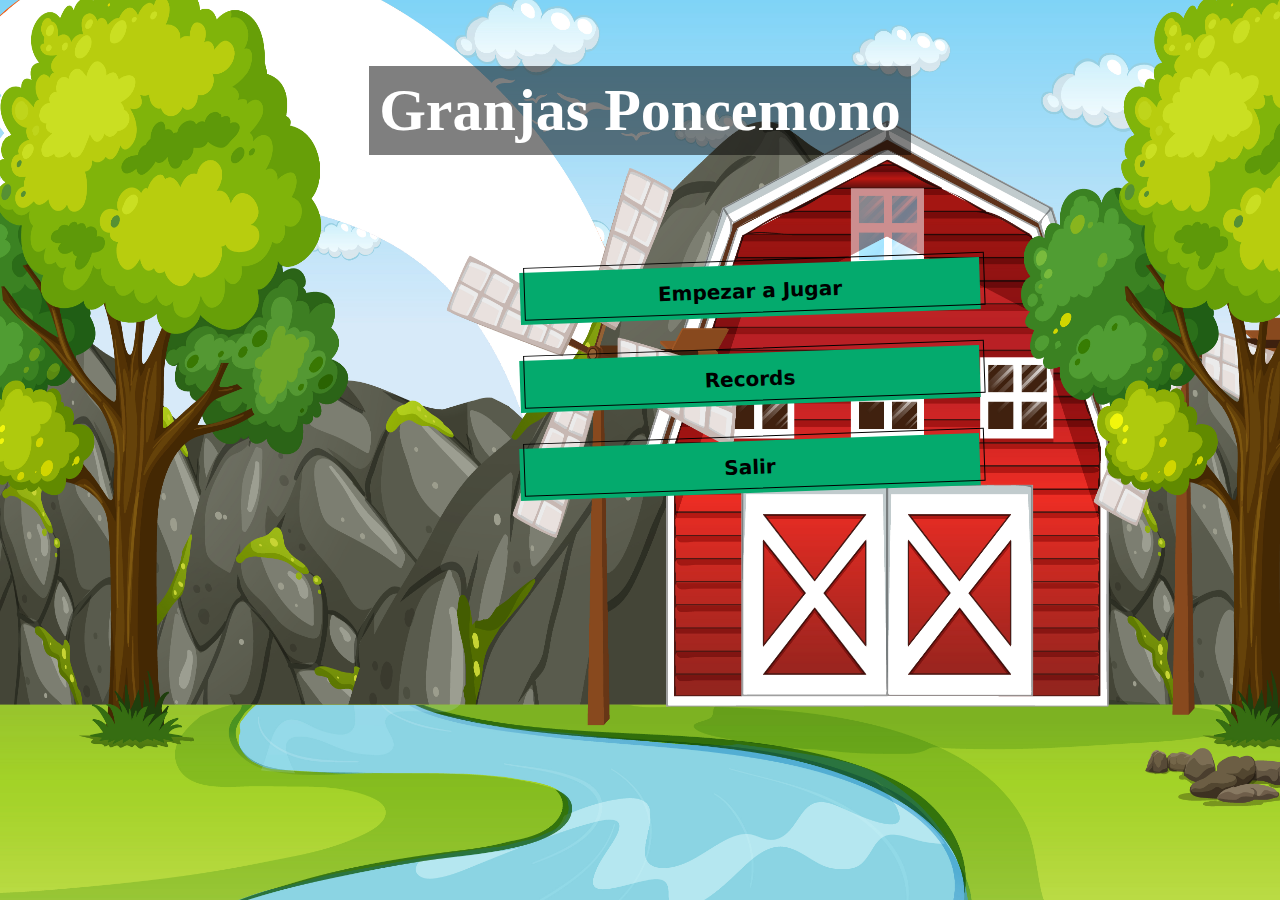
==== index.html @ 8b36762d "Merge pull request #1 from Checo03/Inicio" ====
<!DOCTYPE html>
<html lang="en">
<head>
    <meta charset="UTF-8">
    <meta name="viewport" content="width=device-width, initial-scale=1.0">
    <title>PonceMonoFarm</title>
    <link rel="stylesheet" href="Estilos.css/IndexStyle.css">
</head>
<body>
    <div class="titulo">
        <br><br>
        <h1>Granjas Poncemono</h1>
        <br>
    </div>
    <div class="botones">
        <!-- Boton Para Empezar a Jugar -->
        <form action="">
            <button class="btn">Empezar a Jugar</button>
        </form>
        <br>
        <br>
        <!-- Boton Para Ver Records -->
        <form action="">
            <button class="btn">Records</button>
        </form>
        <br>
        <br>
        <!-- Boton Para Ver Records -->
        <form action="">
            <button class="btn">Salir</button>
        </form>
    </div>
</body>
</html>
---- Estilos.css/IndexStyle.css ----
body {
    background-color: black;
    background-image: url("../Media/Imagenes/FondoGranja.jpg");
    background-size: 100% 100%;
    background-repeat: no-repeat;
    background-attachment: fixed;
    margin: 0; 
    padding: 0; /
}

.titulo {
    text-align: center;
    color: white;
}

.titulo h1 {
    font-weight: 1100;
    font-size: 60px;
    background: rgba(0, 0, 0, 0.5);
    padding: 10px; 
    display: inline-block;
    margin: 0;
    margin-top: 30px;
}


.btn {
  background-color: #04AA6D;
  border: 0 solid #E5E7EB;
  box-sizing: border-box;
  color: #000000;
  display: flex;
  font-family: ui-sans-serif,system-ui,-apple-system,system-ui,"Segoe UI",Roboto,"Helvetica Neue",Arial,"Noto Sans",sans-serif,"Apple Color Emoji","Segoe UI Emoji","Segoe UI Symbol","Noto Color Emoji";
  font-size: 1rem;
  font-weight: 700;
  justify-content: center;
  line-height: 1.75rem;
  padding: .75rem 1.65rem;
  position: relative;
  text-align: center;
  text-decoration: none #000000 solid;
  text-decoration-thickness: auto;
  width: 100%;
  max-width: 460px;
  position: relative;
  cursor: pointer;
  transform: rotate(-2deg);
  user-select: none;
  -webkit-user-select: none;
  touch-action: manipulation;
}

.btn:hover{
    color: white;
    background-color: #008CBA;
}

.btn:focus {
  outline: 0;
}

.btn:after {
  content: '';
  position: absolute;
  border: 1px solid #000000;
  bottom: 4px;
  left: 4px;
  width: calc(100% - 1px);
  height: calc(100% - 1px);
}

.btn:hover:after {
  bottom: 2px;
  left: 2px;
}

@media (min-width: 768px) {
  .btn {
    padding: .75rem 3rem;
    font-size: 1.25rem;
  }
}



.botones{
    text-align: center;
    padding: 70px;
    margin-left: 450px;
    margin-top: 40px;
}
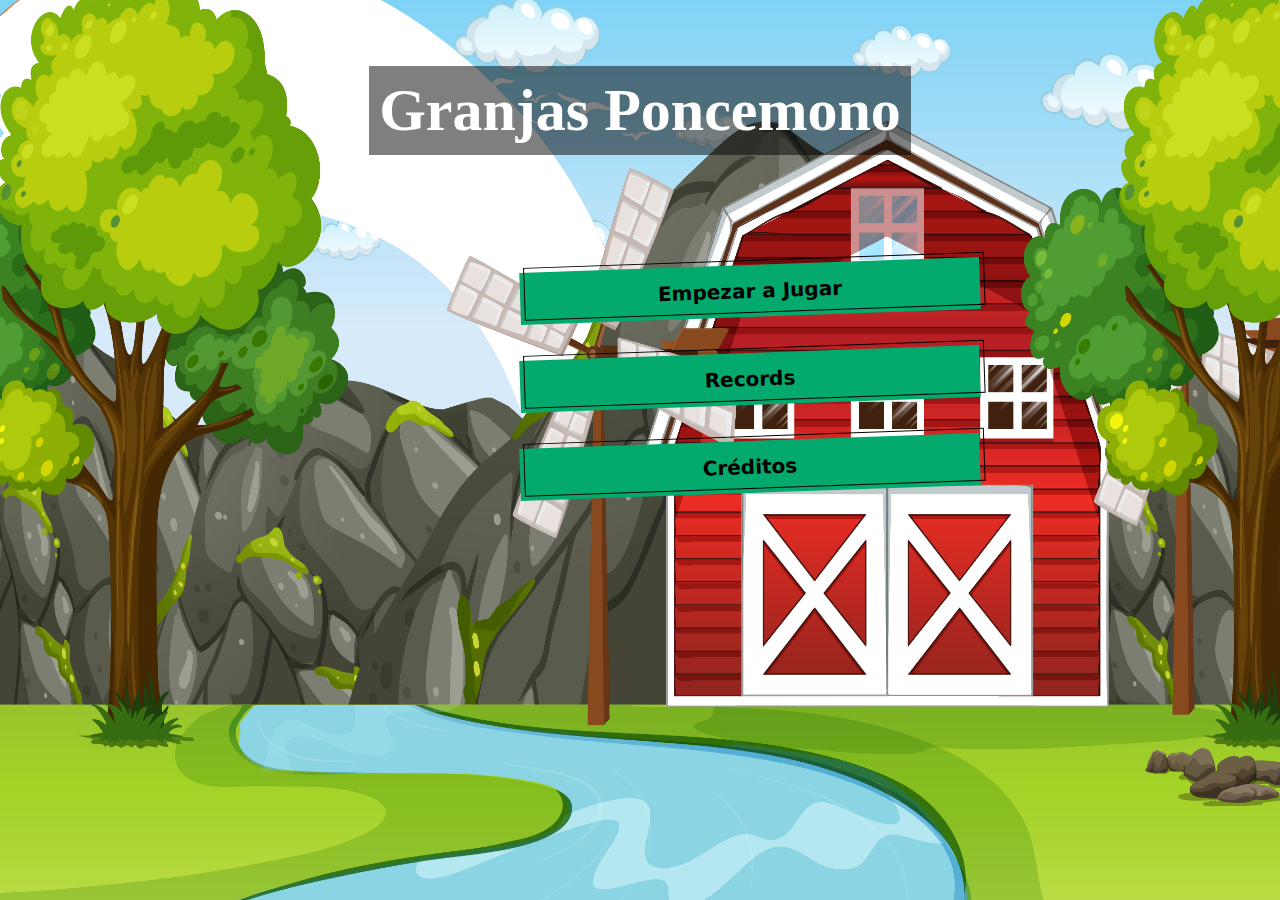
==== commit d760183d: "Boton De Volver A jugar" ====
--- a/index.html
+++ b/index.html
@@ -5,6 +5,8 @@
     <meta name="viewport" content="width=device-width, initial-scale=1.0">
     <title>PonceMonoFarm</title>
     <link rel="stylesheet" href="Estilos.css/IndexStyle.css">
+    <link rel="shortcut icon" href="Media/Imagenes/Favicon.png" type="image/x-icon">
+    
 </head>
 <body>
     <div class="titulo">
@@ -14,7 +16,7 @@
     </div>
     <div class="botones">
         <!-- Boton Para Empezar a Jugar -->
-        <form action="">
+        <form action="sesion.html">
             <button class="btn">Empezar a Jugar</button>
         </form>
         <br>
@@ -26,8 +28,8 @@
         <br>
         <br>
         <!-- Boton Para Ver Records -->
-        <form action="">
-            <button class="btn">Salir</button>
+        <form action="creditos.html">
+            <button class="btn">Créditos</button>
         </form>
     </div>
 </body>
--- a/Estilos.css/IndexStyle.css
+++ b/Estilos.css/IndexStyle.css
@@ -5,7 +5,8 @@
     background-repeat: no-repeat;
     background-attachment: fixed;
     margin: 0; 
-    padding: 0; /
+    padding: 0; 
+
 }
 
 .titulo {
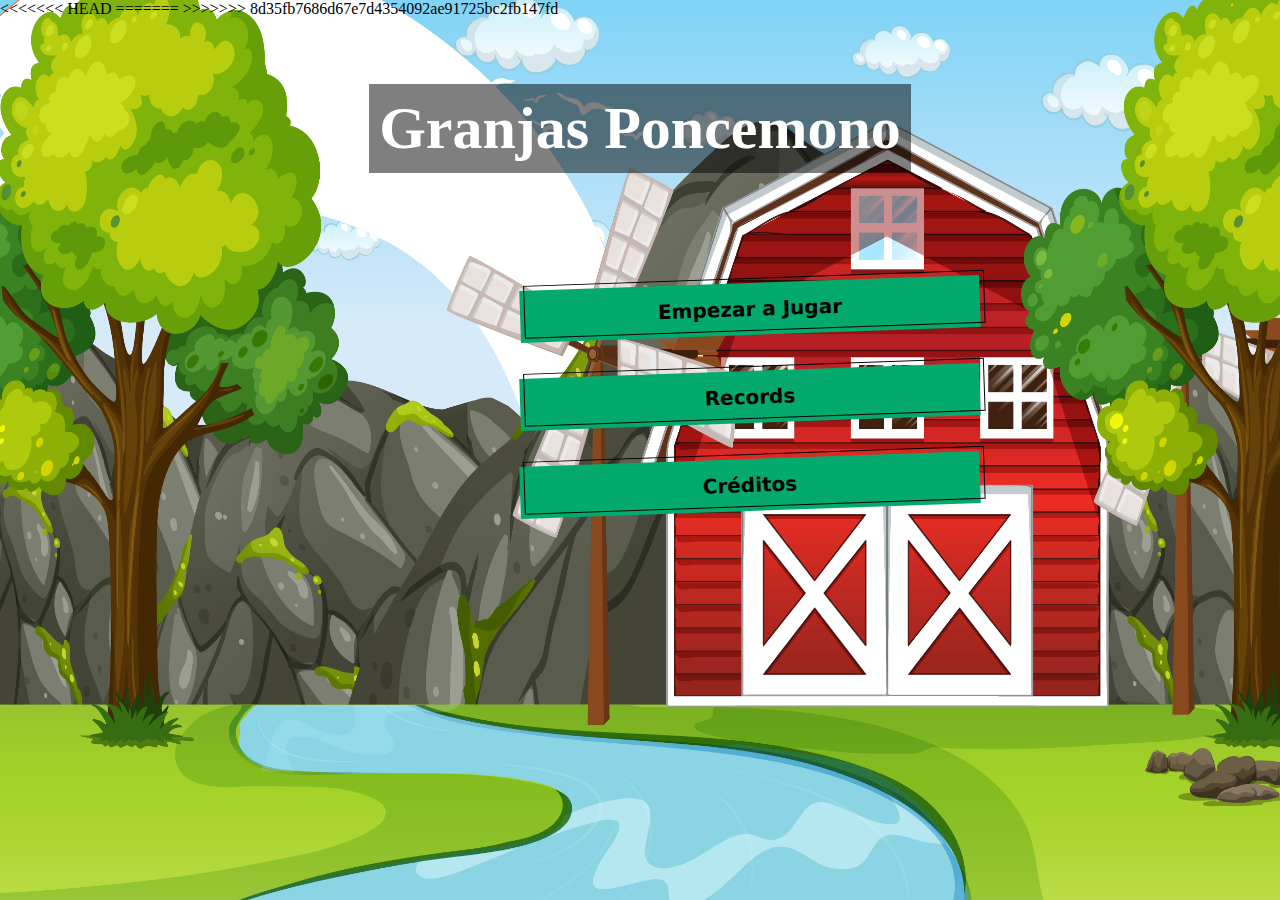
==== commit c9015f2f: "Actualizacion Back 1" ====
--- a/index.html
+++ b/index.html
@@ -6,9 +6,17 @@
     <title>PonceMonoFarm</title>
     <link rel="stylesheet" href="Estilos.css/IndexStyle.css">
     <link rel="shortcut icon" href="Media/Imagenes/Favicon.png" type="image/x-icon">
+<<<<<<< HEAD
+    <bgsound src="Media/Audio/principal.ogg" autoplay loop="infinite"></bgsound>
+    <bgsound src="Media/Audio/principal.mp3" autoplay loop="infinite"></bgsound>
+=======
     
+>>>>>>> 8d35fb7686d67e7d4354092ae91725bc2fb147fd
 </head>
 <body>
+    <!-- <audio loop controls>
+        <source src="Media/Audio/principal.mp3" type="audio/mpeg">
+    </audio> -->
     <div class="titulo">
         <br><br>
         <h1>Granjas Poncemono</h1>
@@ -22,7 +30,7 @@
         <br>
         <br>
         <!-- Boton Para Ver Records -->
-        <form action="">
+        <form action="records.html">
             <button class="btn">Records</button>
         </form>
         <br>
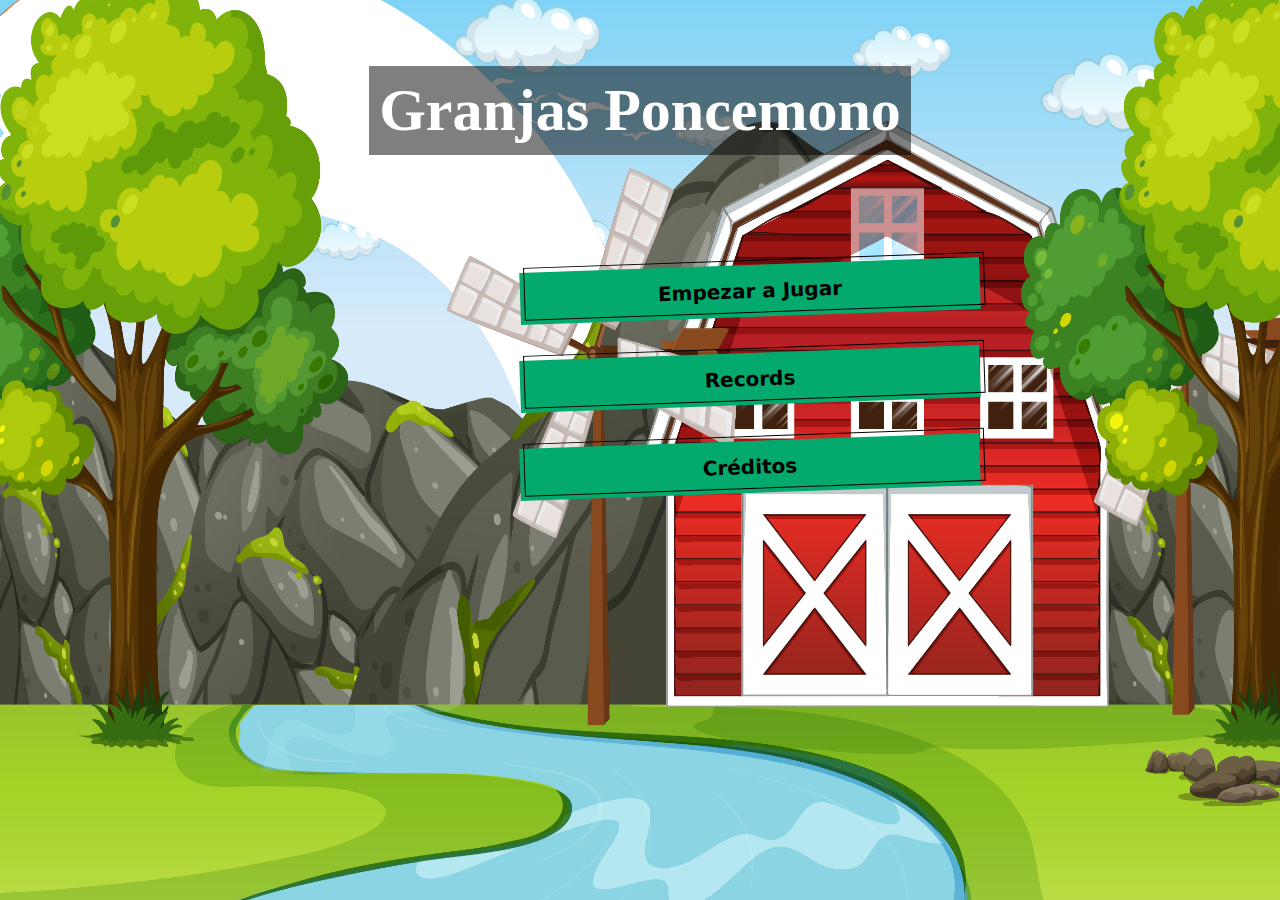
==== commit e6e9c92b: "Correción Inicio" ====
--- a/index.html
+++ b/index.html
@@ -6,12 +6,10 @@
     <title>PonceMonoFarm</title>
     <link rel="stylesheet" href="Estilos.css/IndexStyle.css">
     <link rel="shortcut icon" href="Media/Imagenes/Favicon.png" type="image/x-icon">
-<<<<<<< HEAD
+
     <bgsound src="Media/Audio/principal.ogg" autoplay loop="infinite"></bgsound>
     <bgsound src="Media/Audio/principal.mp3" autoplay loop="infinite"></bgsound>
-=======
-    
->>>>>>> 8d35fb7686d67e7d4354092ae91725bc2fb147fd
+
 </head>
 <body>
     <!-- <audio loop controls>
